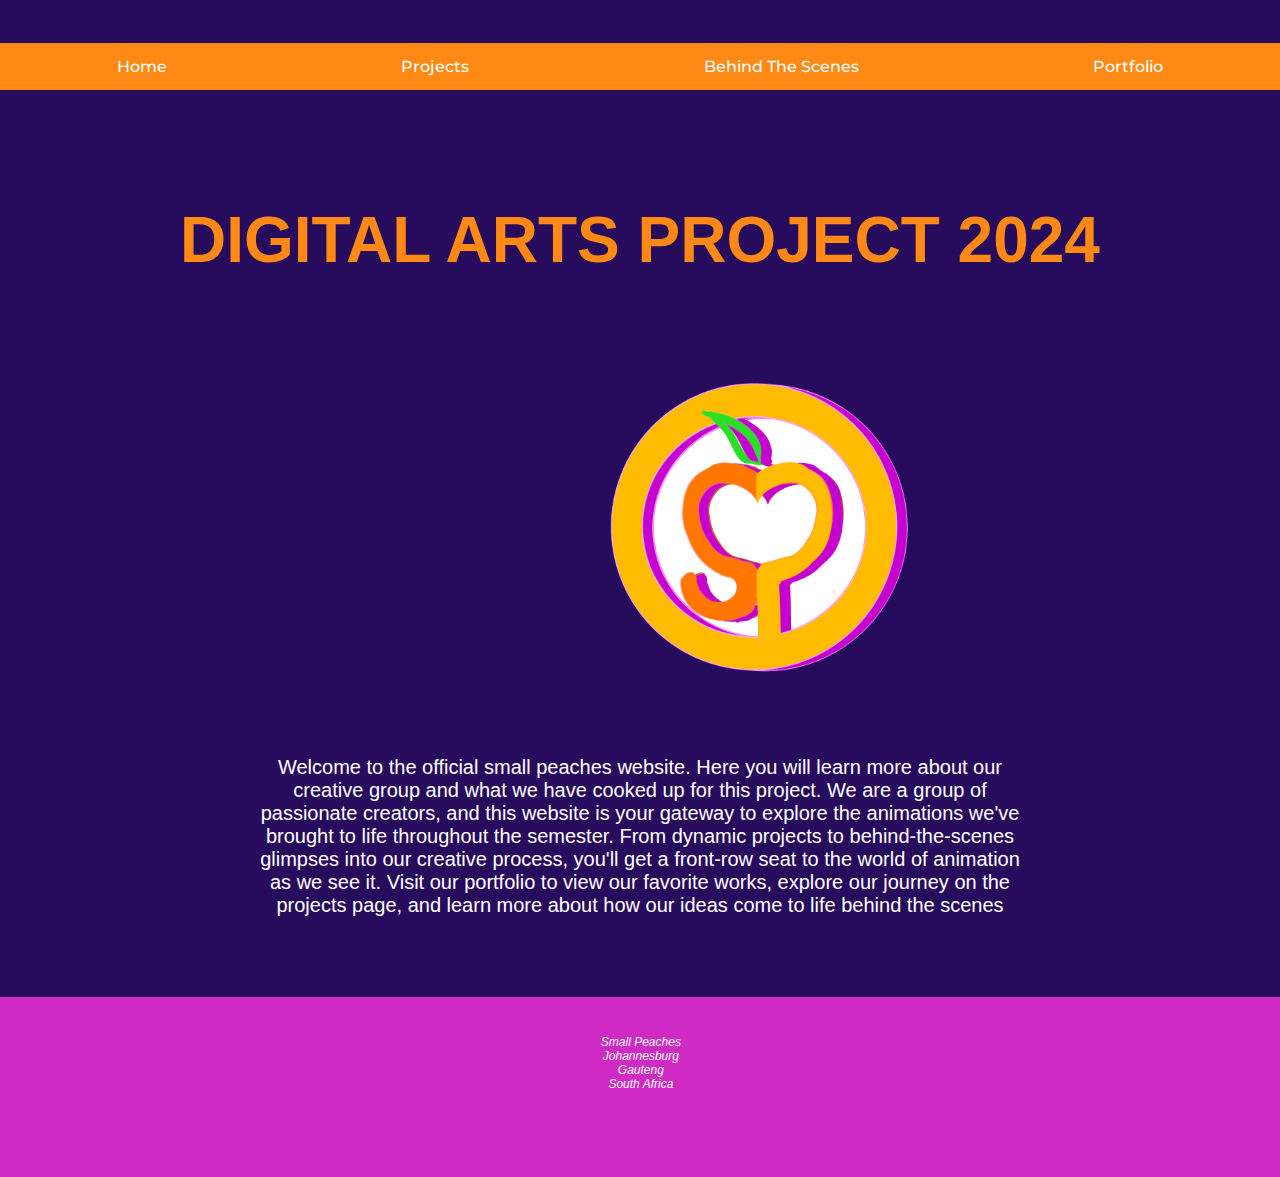
==== index.html @ b75caf96 "Criteria 3" ====
<!DOCTYPE html>
<html lang="en">
<head>
    <meta charset="UTF-8">
    <meta name="viewport" content="width=device-width, initial-scale=1.0">
    <title>Home</title>
    <meta name="author" content="Mawethu Nala" />
    <meta
        name="description"
        content="This is the home page created by Mawethu Nala" />
    <link rel="stylesheet" href="navbar.css">
    <link rel="stylesheet" href="style.css">
</head>
<body>
    <header>
        <nav class="nav">
            <ul>
                <li><a href="index.html">Home</a></li>
                <li><a href="projects.html">Projects</a></li>
                <li><a href="bts.html">Behind The Scenes</a></li>
                <li><a href="porfolio.html">Portfolio</a></li>
            </ul>
        </nav>
    </header>

    <main>
        <h1>DIGITAL ARTS PROJECT 2024</h1>
        <img src="images/URHRT NO BG.png" alt="Small peaches logo">
        <p>
            Welcome to the official small peaches website. Here you will learn more about our creative group and what we have cooked up for this project. We are a group of passionate creators, and this website is your gateway to explore the animations we've brought to life throughout the semester. From dynamic projects to behind-the-scenes glimpses into our creative process, you'll get a front-row seat to the world of animation as we see it. Visit our portfolio to view our favorite works, explore our journey on the projects page, and learn more about how our ideas come to life behind the scenes
        </p>
    </main>

    <footer>
        <address>
            <p>
              Small Peaches<br />
              Johannesburg<br />
              Gauteng<br />
              South Africa
            </p>
          </address>
    </footer>
</body>
</html>
---- navbar.css ----
@import url('https://fonts.googleapis.com/css2?family=Montserrat:ital,wght@0,100..900;1,100..900&family=Oswald:wght@200..700&display=swap');

body {
    font-family: Arial, sans-serif;
    margin: 0;
    padding: 0;
}

nav {
    background-color: #ff8914;
    overflow: hidden;
    position: fixed;
    width: 100%;
}

nav ul {
    list-style-type: none;
    margin: 0;
    padding: 0;
    display: flex;
    justify-content: space-around;
}

nav ul li {
    display: inline;
}

nav ul li a {
    display: block;
    font-family: "Montserrat", sans-serif;
    font-weight: 500;
    color: rgb(255, 255, 255);
    text-align: center;
    padding: 14px 16px;
    text-decoration: none;
    font-size: 1rem;
}

nav ul li a:hover {
    background-color: #ffffffcb;
    color:  #fb32e0cb;
    transition: background-color 0.6s ease;
}

#content {
    padding: 20px;
}
---- style.css ----
@import url('https://fonts.googleapis.com/css2?family=Oswald:wght@200..700&display=swap');

body {
    background-color: rgb(39, 12, 93);
}

h1 {
    color:  #ff8914;
    text-align: center;
    font-size: 4rem;
    padding-top: 10rem;
}

h2 {
    font-family: Oswald;
    font-weight: 500;
    color: #ff8914;
    font-size: 2.5rem;
    margin-left: 4rem;
}

p {
    color: rgb(255, 255, 255);
    text-align: center;
    font-size: 20px;
    margin-top: 2rem;
    margin-bottom: 5rem;
    margin-left: 16rem;
    margin-right: 16rem;
}

img {
    width: 500px;
    height: 400px;
    align-items: center;
    margin-left: 32rem;
}

footer {
    background-color:  #fb32e0cb;
    color: #fff;
    padding: 6px;
    text-align: center;
    bottom: 0;
    left: 0;
    width: 99.2%;
}

footer p {
    color: #fff;
    font-size: 12px;
}

button {
    background-color: #fb32e0cb;
    color: #fff;
    border-radius: 6px;
    padding: 8px 22px;
    transition: all 0.2 ease;
}
button:active {
    transform: scale(0.90);
}

.container {
    display: flex;
    margin-right: 12rem;
}

.container img{
    max-width: 40%;
}

.img-col {
    flex-basis: 50%;
}

.text-col {
    text-align: left;
}
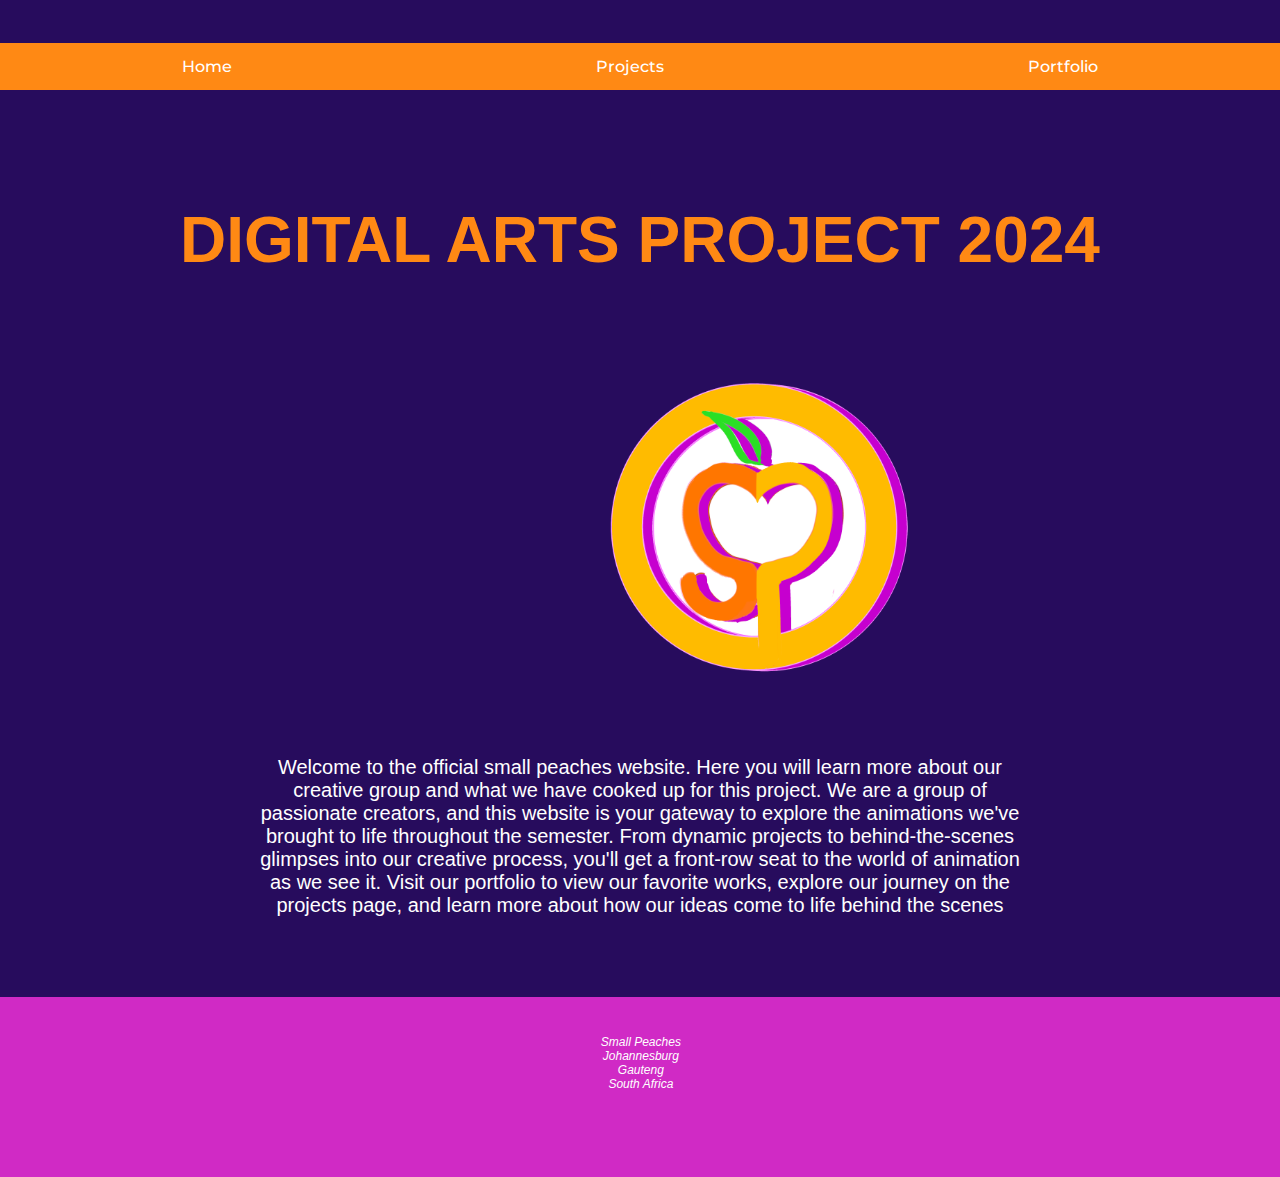
==== commit ce678b86: "Update 3" ====
--- a/index.html
+++ b/index.html
@@ -17,7 +17,6 @@
             <ul>
                 <li><a href="index.html">Home</a></li>
                 <li><a href="projects.html">Projects</a></li>
-                <li><a href="bts.html">Behind The Scenes</a></li>
                 <li><a href="porfolio.html">Portfolio</a></li>
             </ul>
         </nav>
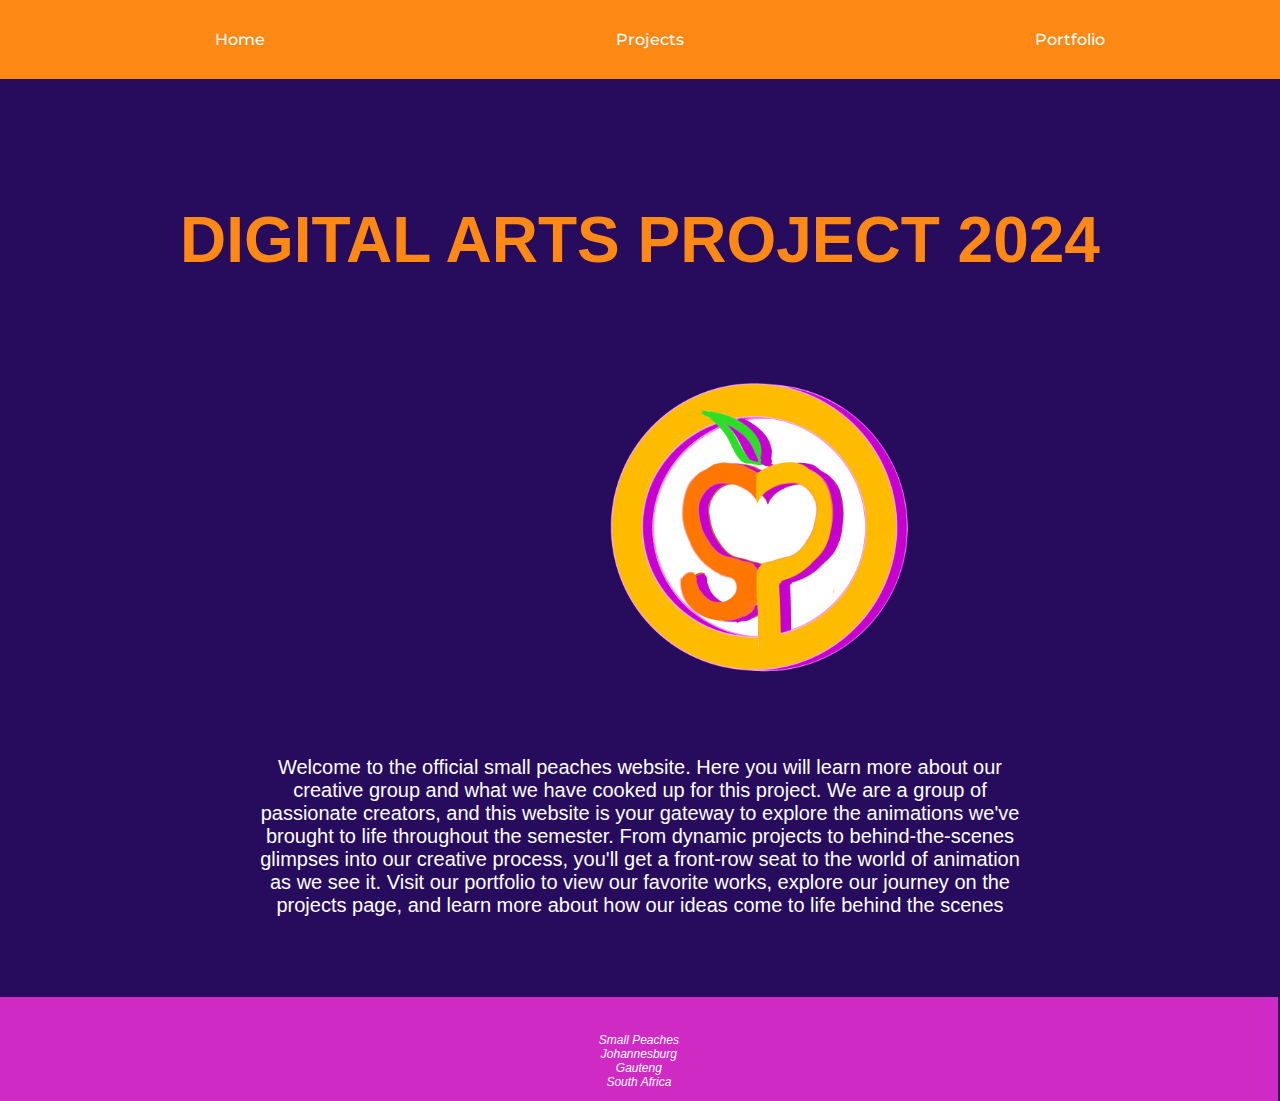
==== commit 9bc45a7d: "update 6??" ====
--- a/index.html
+++ b/index.html
@@ -16,7 +16,7 @@
         <nav class="nav">
             <ul>
                 <li><a href="index.html">Home</a></li>
-                <li><a href="projects.html">Projects</a></li>
+                <li><a href="projects.html">Projects</a>
                 <li><a href="porfolio.html">Portfolio</a></li>
             </ul>
         </nav>
@@ -26,7 +26,11 @@
         <h1>DIGITAL ARTS PROJECT 2024</h1>
         <img src="images/URHRT NO BG.png" alt="Small peaches logo">
         <p>
-            Welcome to the official small peaches website. Here you will learn more about our creative group and what we have cooked up for this project. We are a group of passionate creators, and this website is your gateway to explore the animations we've brought to life throughout the semester. From dynamic projects to behind-the-scenes glimpses into our creative process, you'll get a front-row seat to the world of animation as we see it. Visit our portfolio to view our favorite works, explore our journey on the projects page, and learn more about how our ideas come to life behind the scenes
+            Welcome to the official small peaches website. 
+            Here you will learn more about our creative group and what we have cooked up for this project. 
+            We are a group of passionate creators, and this website is your gateway to explore the animations we've brought to life throughout the semester. 
+            From dynamic projects to behind-the-scenes glimpses into our creative process, you'll get a front-row seat to the world of animation as we see it. 
+            Visit our portfolio to view our favorite works, explore our journey on the projects page, and learn more about how our ideas come to life behind the scenes
         </p>
     </main>
 
--- a/navbar.css
+++ b/navbar.css
@@ -8,15 +8,18 @@
 
 nav {
     background-color: #ff8914;
-    overflow: hidden;
+    /* display: flex; */
+    align-items: center;
+    justify-content: space-between;
+    overflow: hidden; 
     position: fixed;
-    width: 100%;
+    width: 100%; 
+    top: 0;
 }
 
 nav ul {
     list-style-type: none;
-    margin: 0;
-    padding: 0;
+    
     display: flex;
     justify-content: space-around;
 }
@@ -36,6 +39,7 @@
     font-size: 1rem;
 }
 
+
 nav ul li a:hover {
     background-color: #ffffffcb;
     color:  #fb32e0cb;
--- a/style.css
+++ b/style.css
@@ -39,11 +39,12 @@
 footer {
     background-color:  #fb32e0cb;
     color: #fff;
-    padding: 6px;
+    padding: 4px;
     text-align: center;
     bottom: 0;
     left: 0;
     width: 99.2%;
+    height: 6rem;
 }
 
 footer p {
